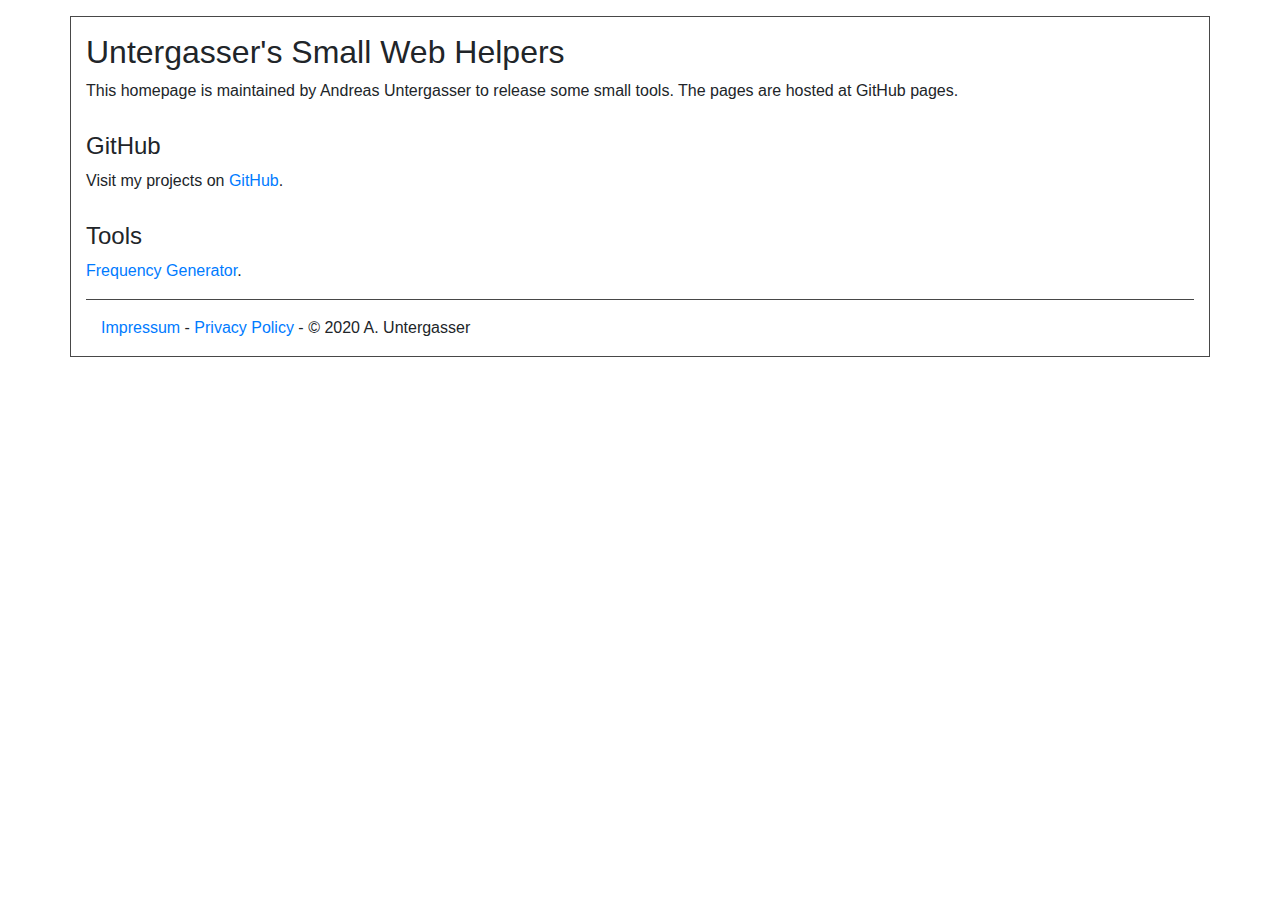
==== index.html @ e129e8ae "Frequency generator works" ====
<!doctype html>
<html lang="en">

  <head>
    <meta charset="utf-8">
    <meta name="viewport" content="width=device-width, initial-scale=1, shrink-to-fit=no">

    <title>Untergasser's Small Web Helpers</title>

    <link rel="stylesheet" href="libs/bootstrap4/bootstrap.min.css" >
    <link rel="stylesheet" href="base.css">
  </head>


  <body>
    <div class="container" id="my-main">
      <h2>Untergasser's Small Web Helpers</h2>
      <p>This homepage is maintained by Andreas Untergasser to release some small tools. The pages are
       hosted at GitHub pages.
      </p>

      <h4>GitHub</h4>
      <p>Visit my projects on <a href="https://untergasser.github.io/smallWebHelpers/" target="_blank">GitHub</a>.
      </p>

      <h4>Tools</h4>
      <p><a href="frequencyGenerator/index.html" target="_blank">Frequency Generator</a>.
      </p>

      <!-- Include footer -->
      <div class="container" id="my-footer">
        <div id='footer'>
          <a href="legal/impressum.html">Impressum</a>
          -
          <a href="legal/privacy.html">Privacy Policy</a>
          -
          &copy; 2020 A. Untergasser
        </div> <!-- footer div -->
      </div>
    </div>

    <script src="libs/jquery/jquery-3.2.1.slim.min.js"></script>
    <script src="libs/popper/popper.min.js"></script>
    <script src="libs/bootstrap4/bootstrap.min.js"></script>
  </body>

</html>
---- base.css ----
---
---

h3 {
  margin-top: 1.2em;
  margin-bottom: 0.6em;
}

h4 {
  margin-top: 1.2em;
}

.my-grey-bg {
  text-align:center;
}

.my-center-text {
  text-align:center;
}

#my-main {
  margin-top: 1em;
  margin-bottom: 1em;
  border:0.1em solid #484848;
  padding-top: 1em;
  padding-bottom: 1em;
}

#my-center {
  margin-top: 1em;
  margin-bottom: 1em;
  text-align: justify;
}

.my-align-middle img {
  max-height:50px;
  width:auto;
}

#my-footer {
  border-top:1px solid #484848;
  padding-top: 1em;
  margin-top: 1em;
}
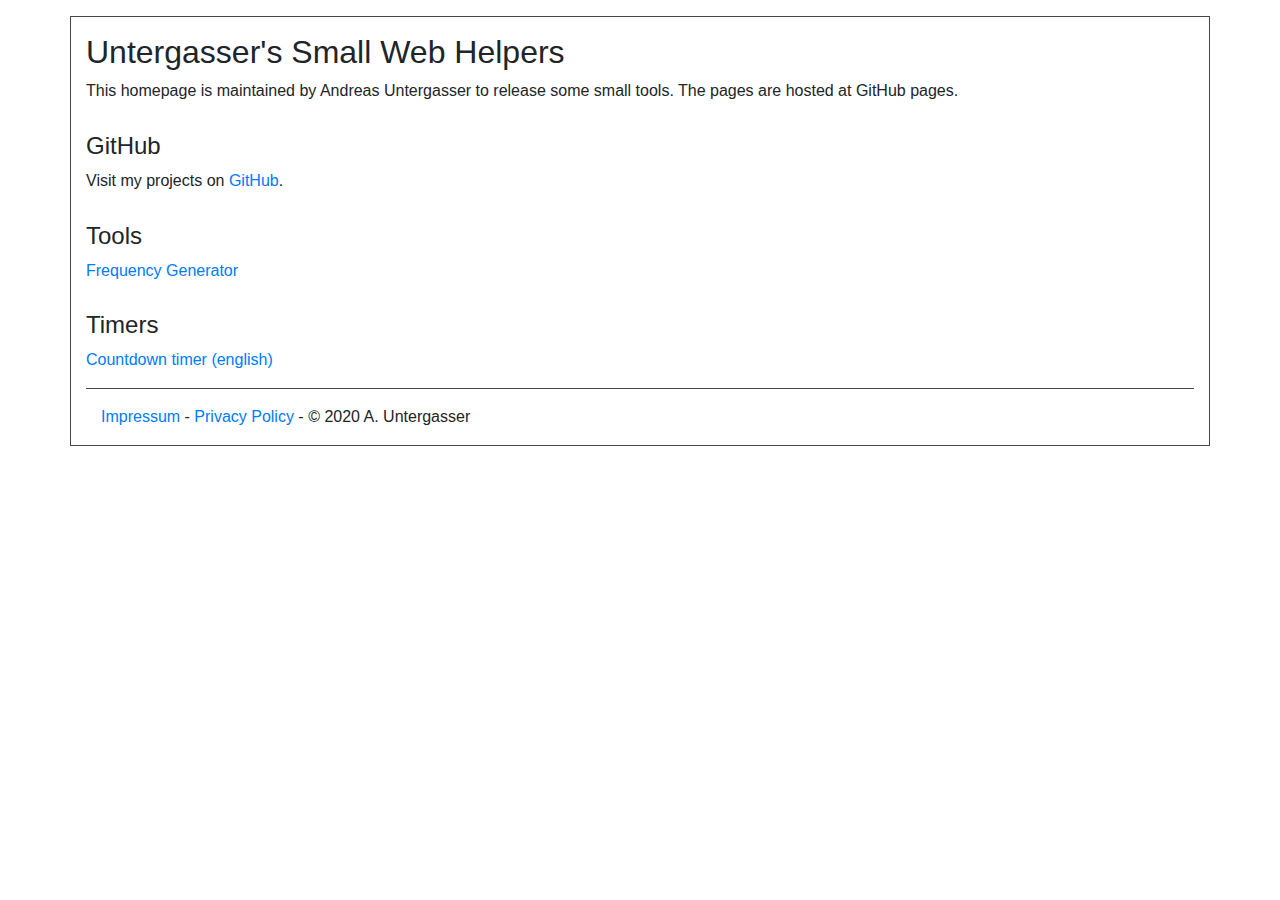
==== commit 9e7196d1: "Add Timer" ====
--- a/index.html
+++ b/index.html
@@ -24,7 +24,11 @@
       </p>
 
       <h4>Tools</h4>
-      <p><a href="frequencyGenerator/index.html" target="_blank">Frequency Generator</a>.
+      <p><a href="frequencyGenerator/index.html" target="_blank">Frequency Generator</a>
+      </p>
+
+      <h4>Timers</h4>
+      <p><a href="timer/index.html" target="_blank">Countdown timer (english)</a>
       </p>
 
       <!-- Include footer -->
--- a/base.css
+++ b/base.css
@@ -26,6 +26,16 @@
   padding-bottom: 1em;
 }
 
+#my-central-space {
+  margin-top: 2em;
+}
+
+.my-center-it {
+  width: 50%;
+  text-align:center;
+  margin: 0 auto;
+}
+
 #my-center {
   margin-top: 1em;
   margin-bottom: 1em;
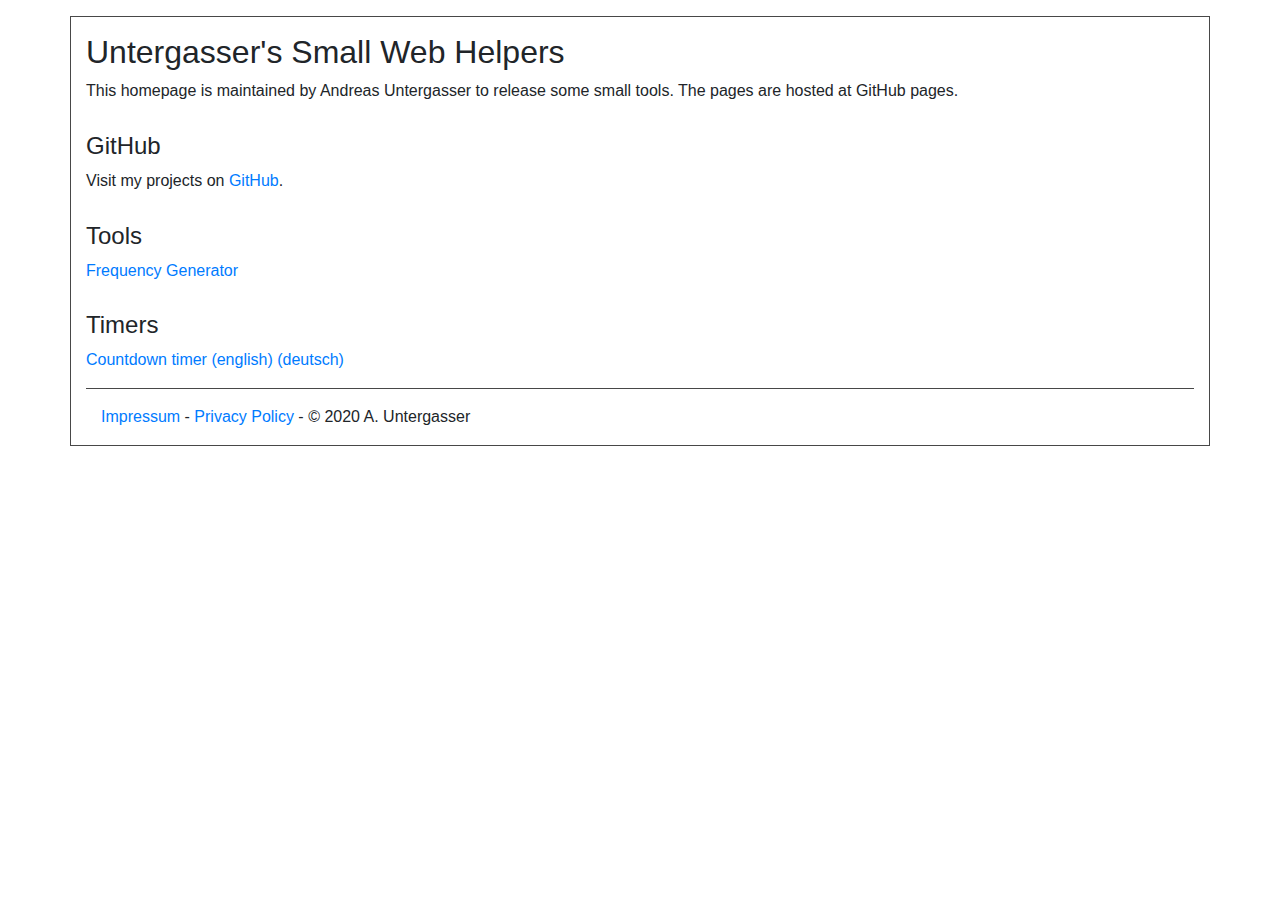
==== commit 1791bb72: "Timer in German and with alert" ====
--- a/index.html
+++ b/index.html
@@ -29,6 +29,7 @@
 
       <h4>Timers</h4>
       <p><a href="timer/index.html" target="_blank">Countdown timer (english)</a>
+         <a href="timer/index_de.html" target="_blank">(deutsch)</a>
       </p>
 
       <!-- Include footer -->
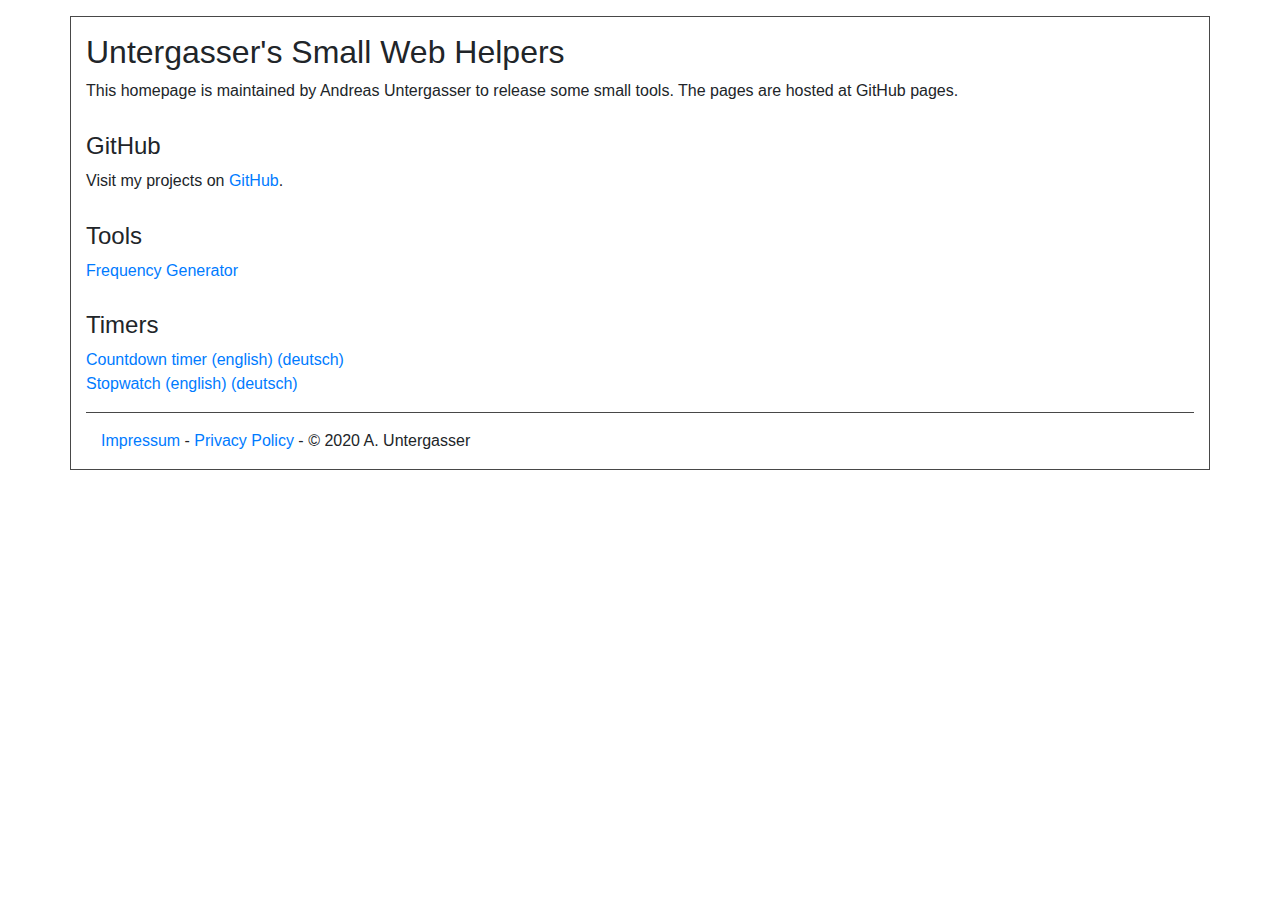
==== commit e08b7ca3: "Add stoppwatch" ====
--- a/index.html
+++ b/index.html
@@ -29,7 +29,10 @@
 
       <h4>Timers</h4>
       <p><a href="timer/index.html" target="_blank">Countdown timer (english)</a>
-         <a href="timer/index_de.html" target="_blank">(deutsch)</a>
+         <a href="timer/index_de.html" target="_blank">(deutsch)</a><br />
+         <a href="stopwatch/index.html" target="_blank">Stopwatch (english)</a>
+         <a href="stopwatch/index_de.html" target="_blank">(deutsch)</a><br />
+
       </p>
 
       <!-- Include footer -->
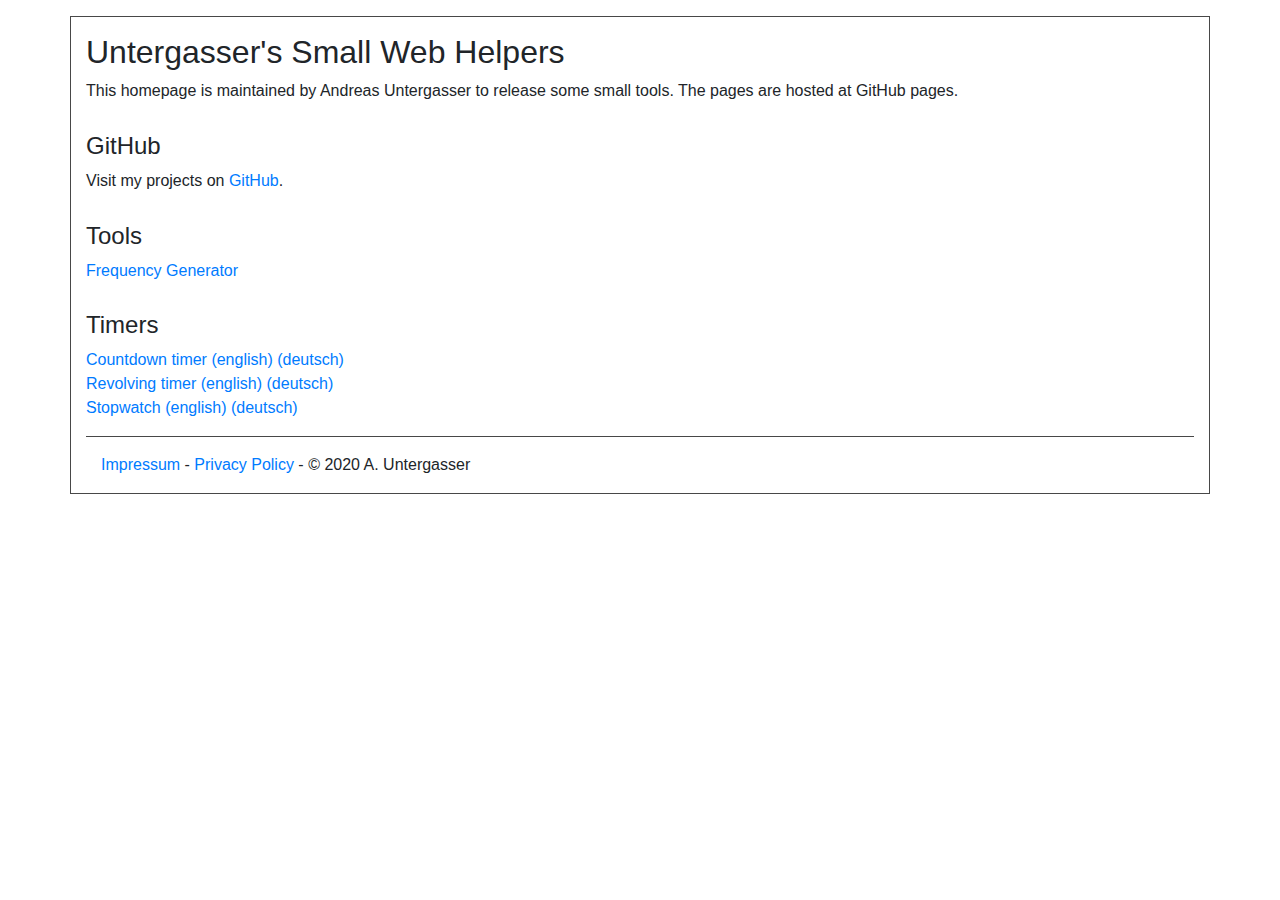
==== commit e23ffe6c: "Add revolving timer" ====
--- a/index.html
+++ b/index.html
@@ -29,9 +29,11 @@
 
       <h4>Timers</h4>
       <p><a href="timer/index.html" target="_blank">Countdown timer (english)</a>
-         <a href="timer/index_de.html" target="_blank">(deutsch)</a><br />
-         <a href="stopwatch/index.html" target="_blank">Stopwatch (english)</a>
-         <a href="stopwatch/index_de.html" target="_blank">(deutsch)</a><br />
+        <a href="timer/index_de.html" target="_blank">(deutsch)</a><br />
+        <a href="revolvingtimer/index.html" target="_blank">Revolving timer (english)</a>
+        <a href="revolvingtimer/index_de.html" target="_blank">(deutsch)</a><br />
+        <a href="stopwatch/index.html" target="_blank">Stopwatch (english)</a>
+        <a href="stopwatch/index_de.html" target="_blank">(deutsch)</a><br />
 
       </p>
 
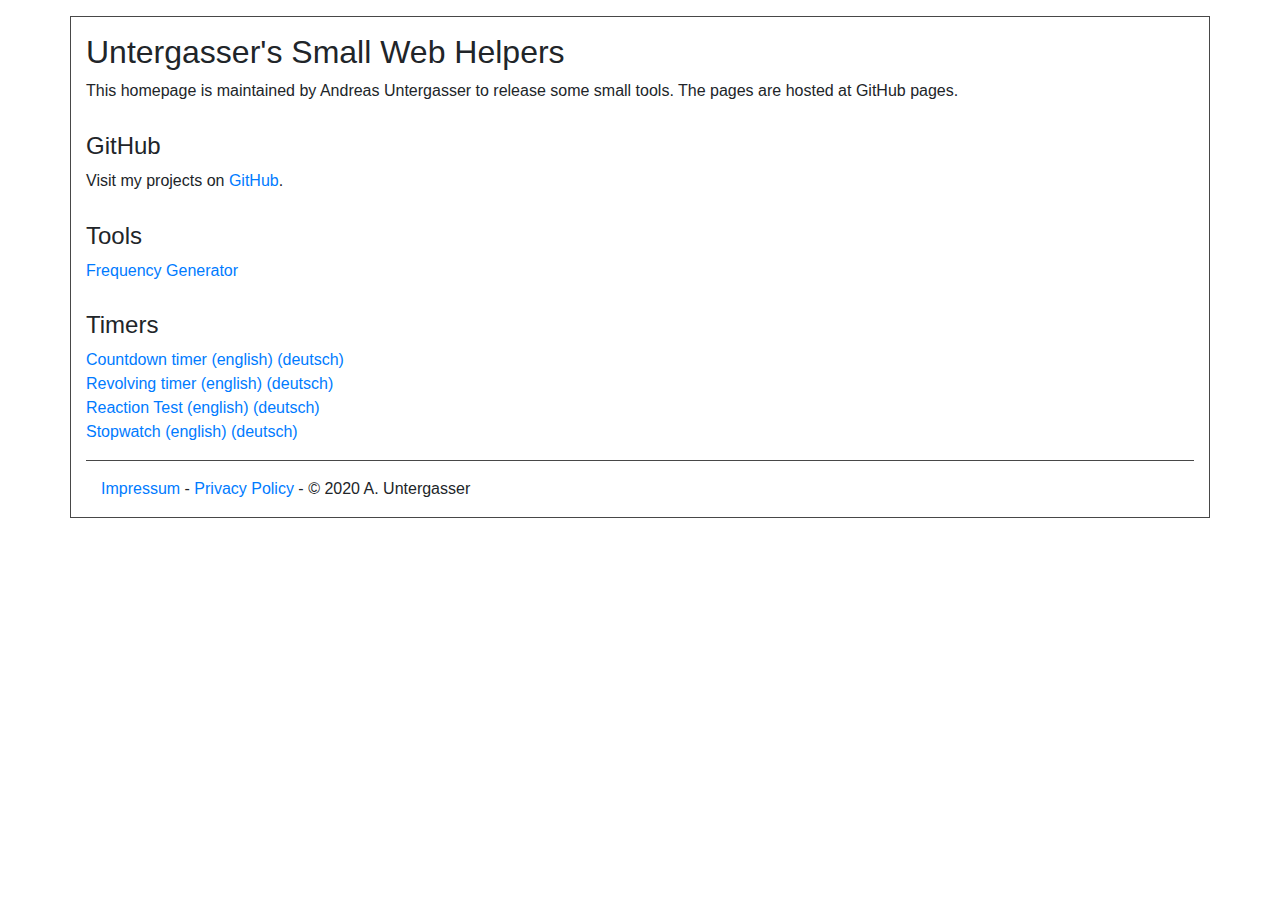
==== commit 0bd6d0f3: "Add reaction test" ====
--- a/index.html
+++ b/index.html
@@ -30,8 +30,13 @@
       <h4>Timers</h4>
       <p><a href="timer/index.html" target="_blank">Countdown timer (english)</a>
         <a href="timer/index_de.html" target="_blank">(deutsch)</a><br />
+
         <a href="revolvingtimer/index.html" target="_blank">Revolving timer (english)</a>
         <a href="revolvingtimer/index_de.html" target="_blank">(deutsch)</a><br />
+
+        <a href="reaction/index.html" target="_blank">Reaction Test (english)</a>
+        <a href="reaction/index_de.html" target="_blank"> (deutsch)</a></a><br />
+
         <a href="stopwatch/index.html" target="_blank">Stopwatch (english)</a>
         <a href="stopwatch/index_de.html" target="_blank">(deutsch)</a><br />
 
